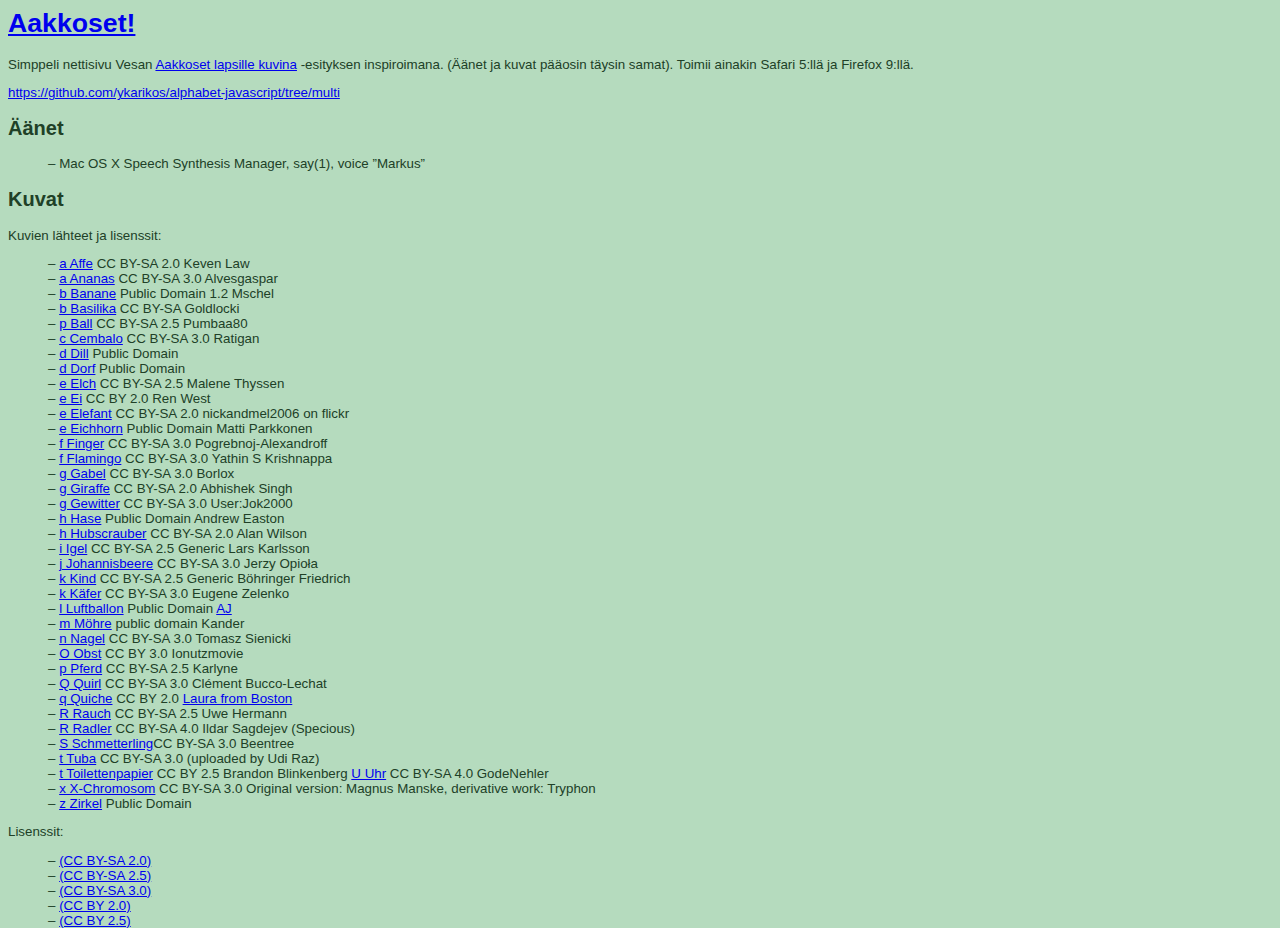
==== info.html @ 038ac38e "add one more to k" ====
<!DOCTYPE HTML PUBLIC "-//IETF//DTD HTML//EN">
<html>
<head>
  <title>Aakkoset!</title>
  <meta http-equiv="Content-Type" content="text/html; charset=UTF-8"/>
  <link rel="stylesheet" href="style.css" type="text/css"/>
  <script>
  (function(i,s,o,g,r,a,m){i['GoogleAnalyticsObject']=r;i[r]=i[r]||function(){
  (i[r].q=i[r].q||[]).push(arguments)},i[r].l=1*new Date();a=s.createElement(o),
  m=s.getElementsByTagName(o)[0];a.async=1;a.src=g;m.parentNode.insertBefore(a,m)
  })(window,document,'script','//www.google-analytics.com/analytics.js','ga');

  ga('create', 'UA-44260246-1', 'kapsi.fi');
  ga('send', 'pageview');
  </script>
</head>

<body id="info">
 <h1><a href="index.html">Aakkoset!</a></h1>
<p>Simppeli nettisivu Vesan <a href="http://www.slideshare.net/linjaaho/aakkoset-lapsille-kuvina">Aakkoset lapsille kuvina</a> 
-esityksen inspiroimana. (Äänet ja kuvat pääosin täysin samat). Toimii
ainakin Safari 5:llä ja Firefox 9:llä.</p>

<p><a href="https://github.com/ykarikos/alphabet-javascript/tree/multi">https://github.com/ykarikos/alphabet-javascript/tree/multi</a></p>

<h2>Äänet</h2>
<ul>
  <li>Mac OS X Speech Synthesis Manager, say(1), voice ”Markus”
</ul>

<h2>Kuvat</h2>

<p>
Kuvien lähteet ja lisenssit:
</p>

<ul id="sources">
<li><a href="http://commons.wikimedia.org/wiki/File:Watching-waiting-hoping.jpg">a Affe</a> CC BY-SA 2.0 Keven Law
<li><a href="http://commons.wikimedia.org/wiki/File:Ananas~May_2008-1.jpg">a Ananas</a> CC BY-SA 3.0 Alvesgaspar
<li><a href="http://commons.wikimedia.org/wiki/File:Banana.png">b Banane</a> Public Domain 1.2 Mschel
<li><a href="http://commons.wikimedia.org/wiki/File:BasilikumGenovesergro%C3%9Fbl%C3%A4ttriger.jpg">b Basilika</a> CC BY-SA Goldlocki
<li><a href="http://commons.wikimedia.org/wiki/File:Soccer_ball.svg">p Ball</a> CC BY-SA 2.5 Pumbaa80
<li><a href="http://commons.wikimedia.org/wiki/File:Clavecin_flamand.png">c Cembalo</a> CC BY-SA 3.0 Ratigan
<li><a href="https://commons.wikimedia.org/wiki/File:Illustration_Anethum_graveolens0.jpg">d Dill</a> Public Domain
<li><a href="https://commons.wikimedia.org/wiki/File:Heudorf_bei_Messkirch_um_1575_Haufendorf.jpg">d Dorf</a> Public Domain
<li><a href="http://commons.wikimedia.org/wiki/File:Elgportraet_han_%28Alces_alces%29.jpg">e Elch</a> CC BY-SA 2.5 Malene Thyssen
<li><a href="http://commons.wikimedia.org/wiki/File:White_chicken_egg_square.jpg">e Ei</a> CC BY 2.0 Ren West
<li><a href="http://en.wikipedia.org/wiki/File:Elephant_near_ndutu.jpg">e Elefant</a>  CC BY-SA 2.0 nickandmel2006 on flickr
<li><a href="http://commons.wikimedia.org/wiki/File:MattiParkkonen_Orava.jpg">e Eichhorn</a> Public Domain Matti Parkkonen
<li><a href="https://commons.wikimedia.org/wiki/File:Index_finger_%3D_attention.JPG">f Finger</a> CC BY-SA 3.0 Pogrebnoj-Alexandroff
  <li><a href="https://commons.wikimedia.org/wiki/File:Phoenicopterus_roseus_%28Walvis_bay%29.jpg">f Flamingo</a> CC BY-SA 3.0 Yathin S Krishnappa
<li><a href="https://commons.wikimedia.org/wiki/File:Forks.png">g Gabel</a> CC BY-SA 3.0 Borlox
<li><a href="https://commons.wikimedia.org/wiki/File:Better_leave_the_road_for_humans_-_Flickr_-_askmeaks.jpg">g Giraffe</a> CC BY-SA 2.0 Abhishek Singh
<li><a href="http://upload.wikimedia.org/wikipedia/commons/7/73/LightningToronto.jpg">g Gewitter</a> CC BY-SA 3.0 User:Jok2000
<li><a href="http://commons.wikimedia.org/wiki/File:Mountain_Hare_Scotland.jpg">h Hase</a> Public Domain Andrew Easton
<li><a href="https://commons.wikimedia.org/wiki/File:Eurocopter_EC135T1_G-CHSU_%289498215958%29.jpg">h Hubscrauber</a> CC BY-SA 2.0 Alan Wilson
<li><a href="http://commons.wikimedia.org/wiki/File:Keqs_young_european_hedgehog1.jpg">i Igel</a> CC BY-SA 2.5 Generic Lars Karlsson
<li><a href="https://commons.wikimedia.org/wiki/File:Ribes_rubrum_a1.jpg">j Johannisbeere</a> CC BY-SA 3.0 Jerzy Opioła
<li><a href="http://commons.wikimedia.org/wiki/File:Bregenzerwaldtracht.JPG">k Kind</a> CC BY-SA 2.5 Generic Böhringer Friedrich
<li><a href="http://commons.wikimedia.org/wiki/File:Forficula_auricularia-Male-1.jpg">k Käfer</a> CC BY-SA 3.0 Eugene Zelenko
<li><a href="http://commons.wikimedia.org/wiki/File:Balloons-aj.svg">l Luftballon</a> Public Domain <a href="http://openclipart.org/media/people/AJ">AJ</a>
<li><a href="https://commons.wikimedia.org/wiki/File:Carrots.JPG">m Möhre</a> public domain Kander
<li><a href="https://commons.wikimedia.org/wiki/File:2_S%C3%98M_EXP_223.JPG">n Nagel</a> CC BY-SA 3.0 Tomasz Sienicki
<li><a href="https://en.wikipedia.org/wiki/File:Culinary_fruits_front_view.jpg">O Obst</a> CC BY 3.0 Ionutzmovie
<li><a href="https://en.wikipedia.org/wiki/File:Avenger_-_Westphalian_horse.jpg">p Pferd</a> CC BY-SA 2.5 Karlyne
<li><a href="https://commons.wikimedia.org/wiki/File:Fouet_de_cuisine.jpg">Q Quirl</a> CC BY-SA 3.0 Clément Bucco-Lechat
<li><a href="http://commons.wikimedia.org/wiki/File:Brunch_Quiche.jpg">q Quiche</a>  CC BY 2.0 <a href="http://www.flickr.com/people/52461758@N00">Laura from Boston</a>
<li><a href="https://commons.wikimedia.org/wiki/File:Industry_smoke.jpg">R Rauch</a> CC BY-SA 2.5 Uwe Hermann
<li><a href="https://commons.wikimedia.org/wiki/File:2008-03-11_Bicyclist_in_Carrboro.jpg">R Radler</a> CC BY-SA 4.0 Ildar Sagdejev (Specious)
<li><a href="https://commons.wikimedia.org/wiki/File:Inachis_io_beentree_brok_2005.jpg">S Schmetterling</a>CC BY-SA 3.0 Beentree
<li><a href="http://commons.wikimedia.org/wiki/File:Tuba_25J_Conn_BBb.jpg">t Tuba</a> CC BY-SA 3.0 (uploaded by Udi Raz)
<li><a href="http://commons.wikimedia.org/wiki/File:Toiletpapier_%28Gobran111%29.jpg">t Toilettenpapier</a>  CC BY 2.5 Brandon Blinkenberg
<a href="https://commons.wikimedia.org/wiki/File:Nomos_Tangente_neomatik.jpg">U Uhr</a> CC BY-SA 4.0 GodeNehler
<li><a href="http://commons.wikimedia.org/wiki/File:Chromosome.svg">x X-Chromosom</a>  CC BY-SA 3.0 Original version: Magnus Manske, derivative work: Tryphon
<li><a href="http://commons.wikimedia.org/wiki/File:Circle_-_black_simple.svg">z Zirkel</a> Public Domain
</ul>

<p>Lisenssit:</p>
<ul>
  <li><a href="http://creativecommons.org/licenses/by-sa/2.0/">(CC BY-SA 2.0)</a>
  <li><a href="http://creativecommons.org/licenses/by-sa/2.5/"> (CC BY-SA 2.5)</a>
  <li><a href="http://creativecommons.org/licenses/by-sa/3.0/"> (CC BY-SA 3.0)</a>
  <li><a href="http://creativecommons.org/licenses/by/2.0/"> (CC BY 2.0)</a>
  <li><a href="http://creativecommons.org/licenses/by/2.5/"> (CC BY 2.5)</a>
</ul>
</body>
</html>
---- style.css ----
body {
	background-color:  #B5DBBE;
	color:	#204027;
	font-family: verdana, arial, tahoma, sans-serif;
	font-size: 10pt;
	text-align:center;
	height: 500;
}

#info {
	text-align: left;
}

#key_label {
	font-size: 60pt;
}

#image {
	height: 100%;
	width: auto;
}

#fb-like {
	display:block;

	position:absolute;
	bottom:10px;
	left:10px;
	text-align: left;
}

#info_link {
	display:block;

	position:absolute;
	bottom:0;
	right:0;
	font-size: 12pt;
    
	text-align: right;
	margin:10px;
	color:#3040b0;
}

ul li {
  list-style-type: none;
}

ul li:before {
	content: "– ";
}
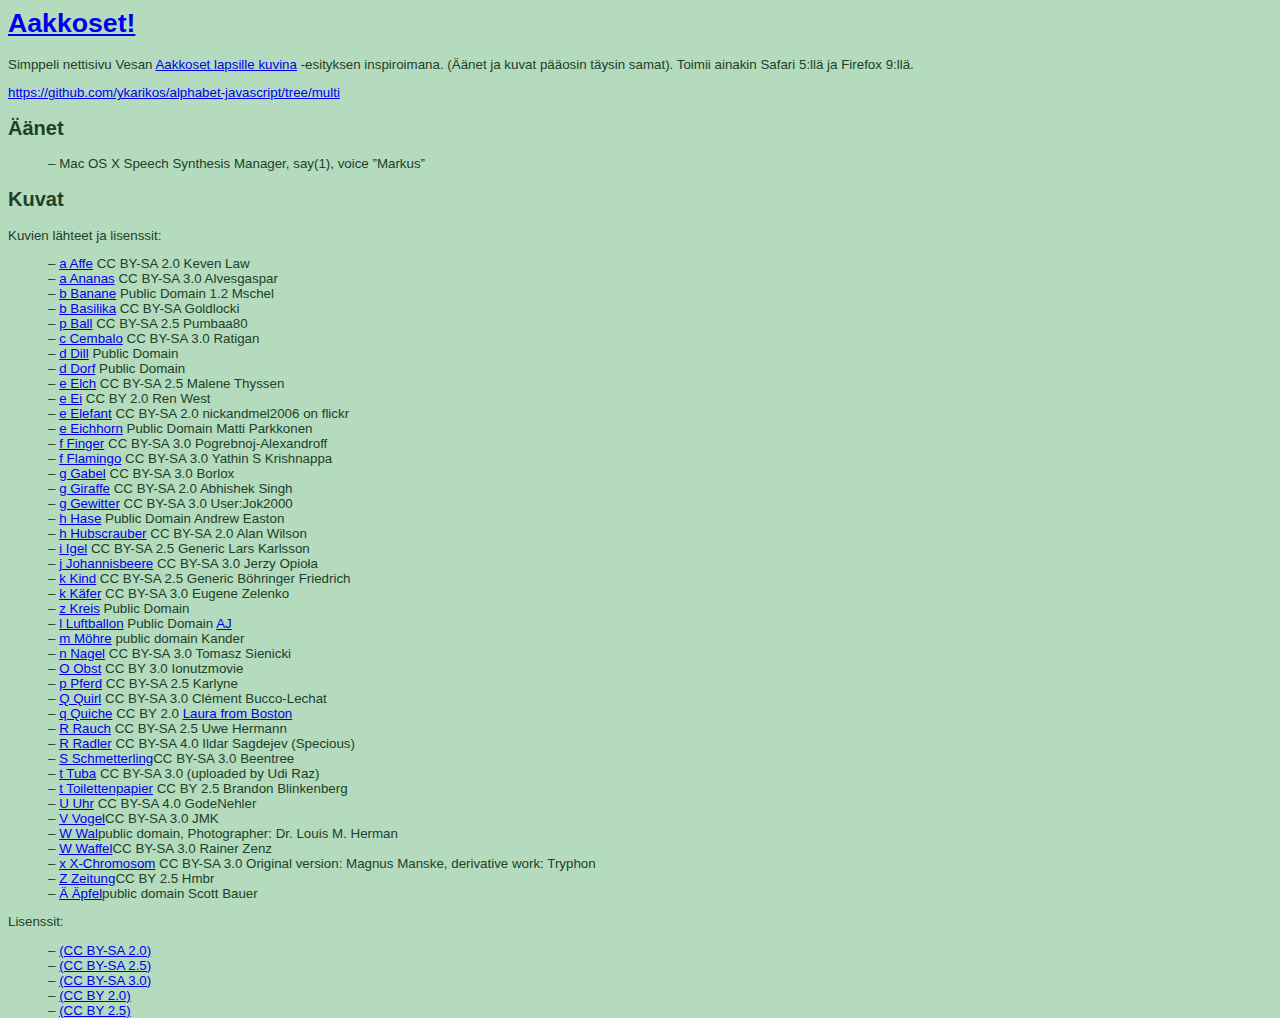
==== commit c1808c8f: "[vwxä" ====
--- a/info.html
+++ b/info.html
@@ -58,6 +58,7 @@
 <li><a href="https://commons.wikimedia.org/wiki/File:Ribes_rubrum_a1.jpg">j Johannisbeere</a> CC BY-SA 3.0 Jerzy Opioła
 <li><a href="http://commons.wikimedia.org/wiki/File:Bregenzerwaldtracht.JPG">k Kind</a> CC BY-SA 2.5 Generic Böhringer Friedrich
 <li><a href="http://commons.wikimedia.org/wiki/File:Forficula_auricularia-Male-1.jpg">k Käfer</a> CC BY-SA 3.0 Eugene Zelenko
+<li><a href="http://commons.wikimedia.org/wiki/File:Circle_-_black_simple.svg">z Kreis</a> Public Domain
 <li><a href="http://commons.wikimedia.org/wiki/File:Balloons-aj.svg">l Luftballon</a> Public Domain <a href="http://openclipart.org/media/people/AJ">AJ</a>
 <li><a href="https://commons.wikimedia.org/wiki/File:Carrots.JPG">m Möhre</a> public domain Kander
 <li><a href="https://commons.wikimedia.org/wiki/File:2_S%C3%98M_EXP_223.JPG">n Nagel</a> CC BY-SA 3.0 Tomasz Sienicki
@@ -70,9 +71,13 @@
 <li><a href="https://commons.wikimedia.org/wiki/File:Inachis_io_beentree_brok_2005.jpg">S Schmetterling</a>CC BY-SA 3.0 Beentree
 <li><a href="http://commons.wikimedia.org/wiki/File:Tuba_25J_Conn_BBb.jpg">t Tuba</a> CC BY-SA 3.0 (uploaded by Udi Raz)
 <li><a href="http://commons.wikimedia.org/wiki/File:Toiletpapier_%28Gobran111%29.jpg">t Toilettenpapier</a>  CC BY 2.5 Brandon Blinkenberg
-<a href="https://commons.wikimedia.org/wiki/File:Nomos_Tangente_neomatik.jpg">U Uhr</a> CC BY-SA 4.0 GodeNehler
+<Li><a href="https://commons.wikimedia.org/wiki/File:Nomos_Tangente_neomatik.jpg">U Uhr</a> CC BY-SA 4.0 GodeNehler
+<li><a href="https://commons.wikimedia.org/wiki/File:Cossypha_caffra,_Pretoria,_b.jpg">V Vogel</a>CC BY-SA 3.0 JMK
+<li><a href="https://commons.wikimedia.org/wiki/File:Sanc0602.jpg">W Wal</a>public domain, Photographer: Dr. Louis M. Herman
+<li><a href="https://commons.wikimedia.org/wiki/File:Waffel.jpg">W Waffel</a>CC BY-SA 3.0 Rainer Zenz
 <li><a href="http://commons.wikimedia.org/wiki/File:Chromosome.svg">x X-Chromosom</a>  CC BY-SA 3.0 Original version: Magnus Manske, derivative work: Tryphon
-<li><a href="http://commons.wikimedia.org/wiki/File:Circle_-_black_simple.svg">z Zirkel</a> Public Domain
+<li><a href="https://en.wikipedia.org/wiki/File:Newspapers.jpg">Z Zeitung</a>CC BY 2.5 Hmbr
+<li><a href="https://commons.wikimedia.org/wiki/File:Apples.jpg">Ä Äpfel</a>public domain  Scott Bauer
 </ul>
 
 <p>Lisenssit:</p>
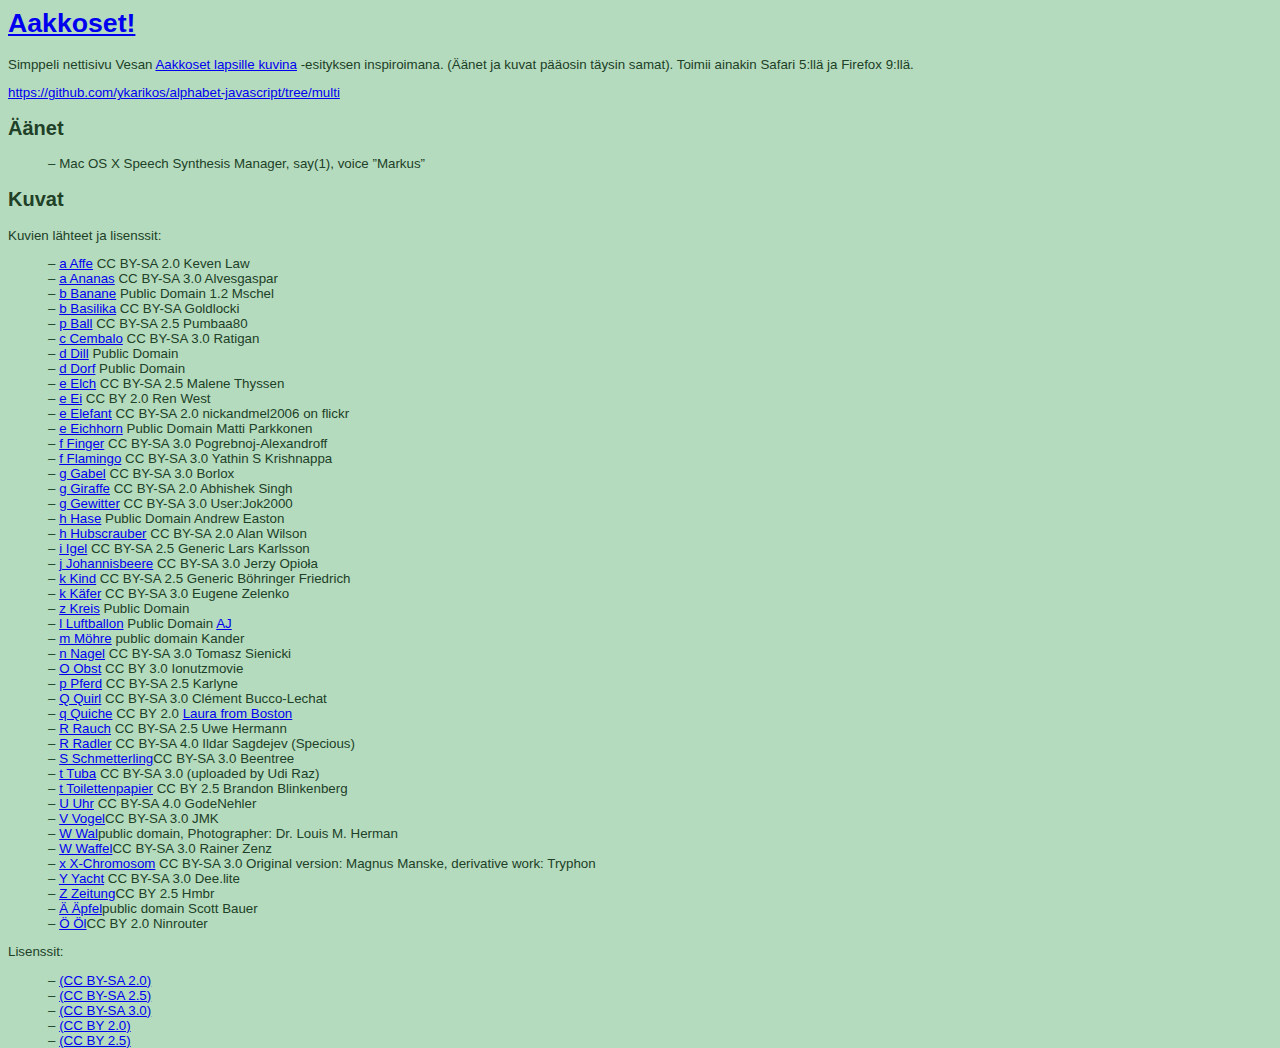
==== commit 56fdc355: "add o & y" ====
--- a/info.html
+++ b/info.html
@@ -76,8 +76,10 @@
 <li><a href="https://commons.wikimedia.org/wiki/File:Sanc0602.jpg">W Wal</a>public domain, Photographer: Dr. Louis M. Herman
 <li><a href="https://commons.wikimedia.org/wiki/File:Waffel.jpg">W Waffel</a>CC BY-SA 3.0 Rainer Zenz
 <li><a href="http://commons.wikimedia.org/wiki/File:Chromosome.svg">x X-Chromosom</a>  CC BY-SA 3.0 Original version: Magnus Manske, derivative work: Tryphon
+<li><a href="https://commons.wikimedia.org/wiki/File:Motor_yacht_Gypsy_Girl_III.jpg">Y Yacht</a> CC BY-SA 3.0 Dee.lite
 <li><a href="https://en.wikipedia.org/wiki/File:Newspapers.jpg">Z Zeitung</a>CC BY 2.5 Hmbr
 <li><a href="https://commons.wikimedia.org/wiki/File:Apples.jpg">Ä Äpfel</a>public domain  Scott Bauer
+<li><a href="https://commons.wikimedia.org/wiki/File:Aceite_de_oliva_ed.jpg">Ö Öl</a>CC BY 2.0 Ninrouter
 </ul>
 
 <p>Lisenssit:</p>
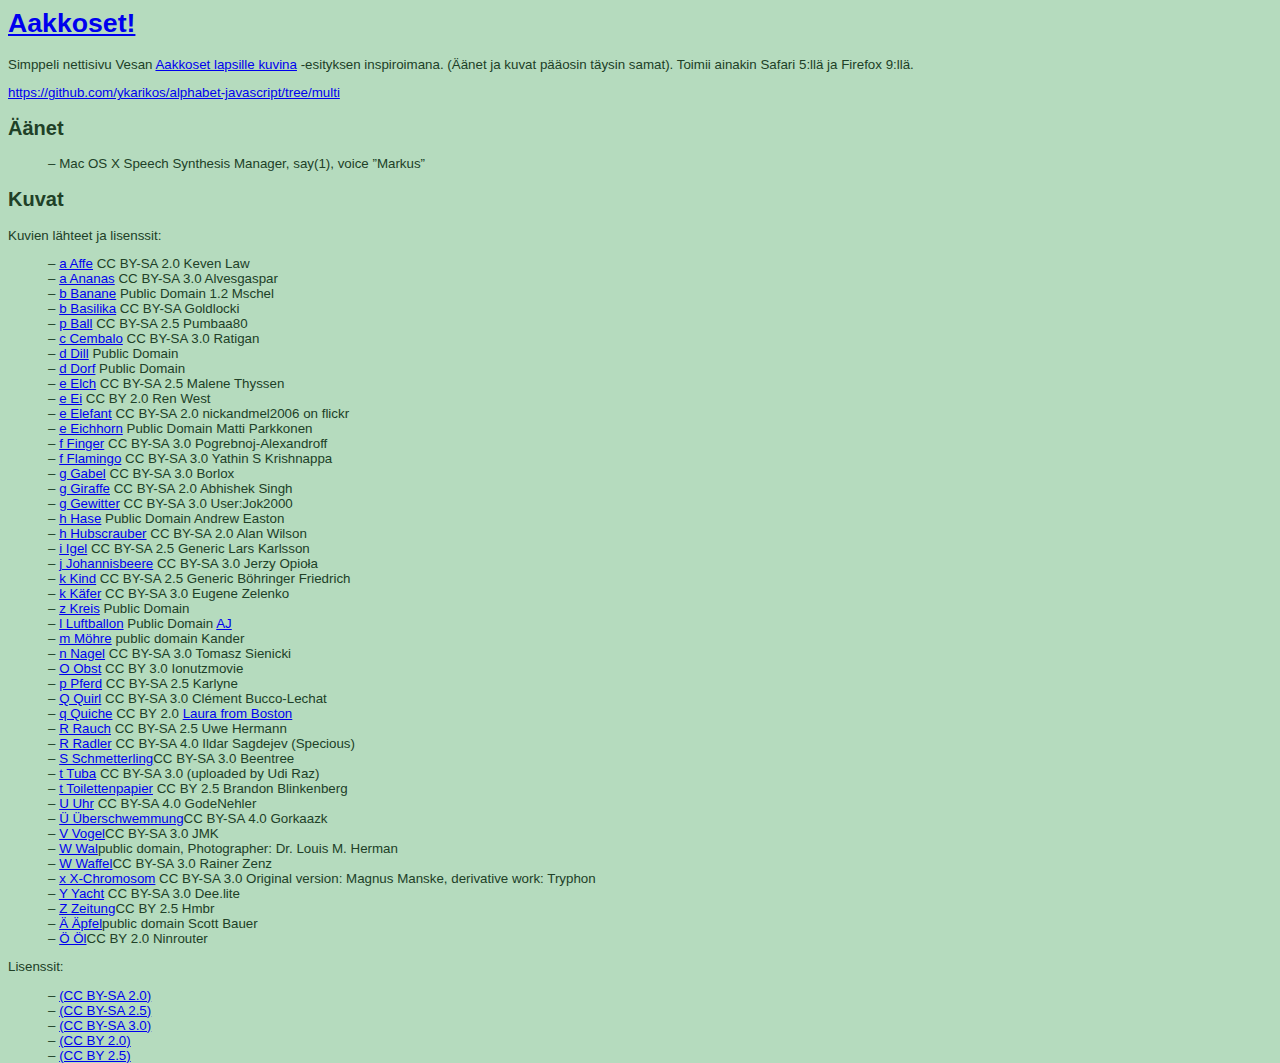
==== commit d457597e: "add ü" ====
--- a/info.html
+++ b/info.html
@@ -72,6 +72,7 @@
 <li><a href="http://commons.wikimedia.org/wiki/File:Tuba_25J_Conn_BBb.jpg">t Tuba</a> CC BY-SA 3.0 (uploaded by Udi Raz)
 <li><a href="http://commons.wikimedia.org/wiki/File:Toiletpapier_%28Gobran111%29.jpg">t Toilettenpapier</a>  CC BY 2.5 Brandon Blinkenberg
 <Li><a href="https://commons.wikimedia.org/wiki/File:Nomos_Tangente_neomatik.jpg">U Uhr</a> CC BY-SA 4.0 GodeNehler
+<li><a href="https://commons.wikimedia.org/wiki/File:Getxoko_uholdeak_2008_Makaleta_Etorbidea_txirrindulariak.jpg">Ü Überschwemmung</a>CC BY-SA 4.0 Gorkaazk
 <li><a href="https://commons.wikimedia.org/wiki/File:Cossypha_caffra,_Pretoria,_b.jpg">V Vogel</a>CC BY-SA 3.0 JMK
 <li><a href="https://commons.wikimedia.org/wiki/File:Sanc0602.jpg">W Wal</a>public domain, Photographer: Dr. Louis M. Herman
 <li><a href="https://commons.wikimedia.org/wiki/File:Waffel.jpg">W Waffel</a>CC BY-SA 3.0 Rainer Zenz
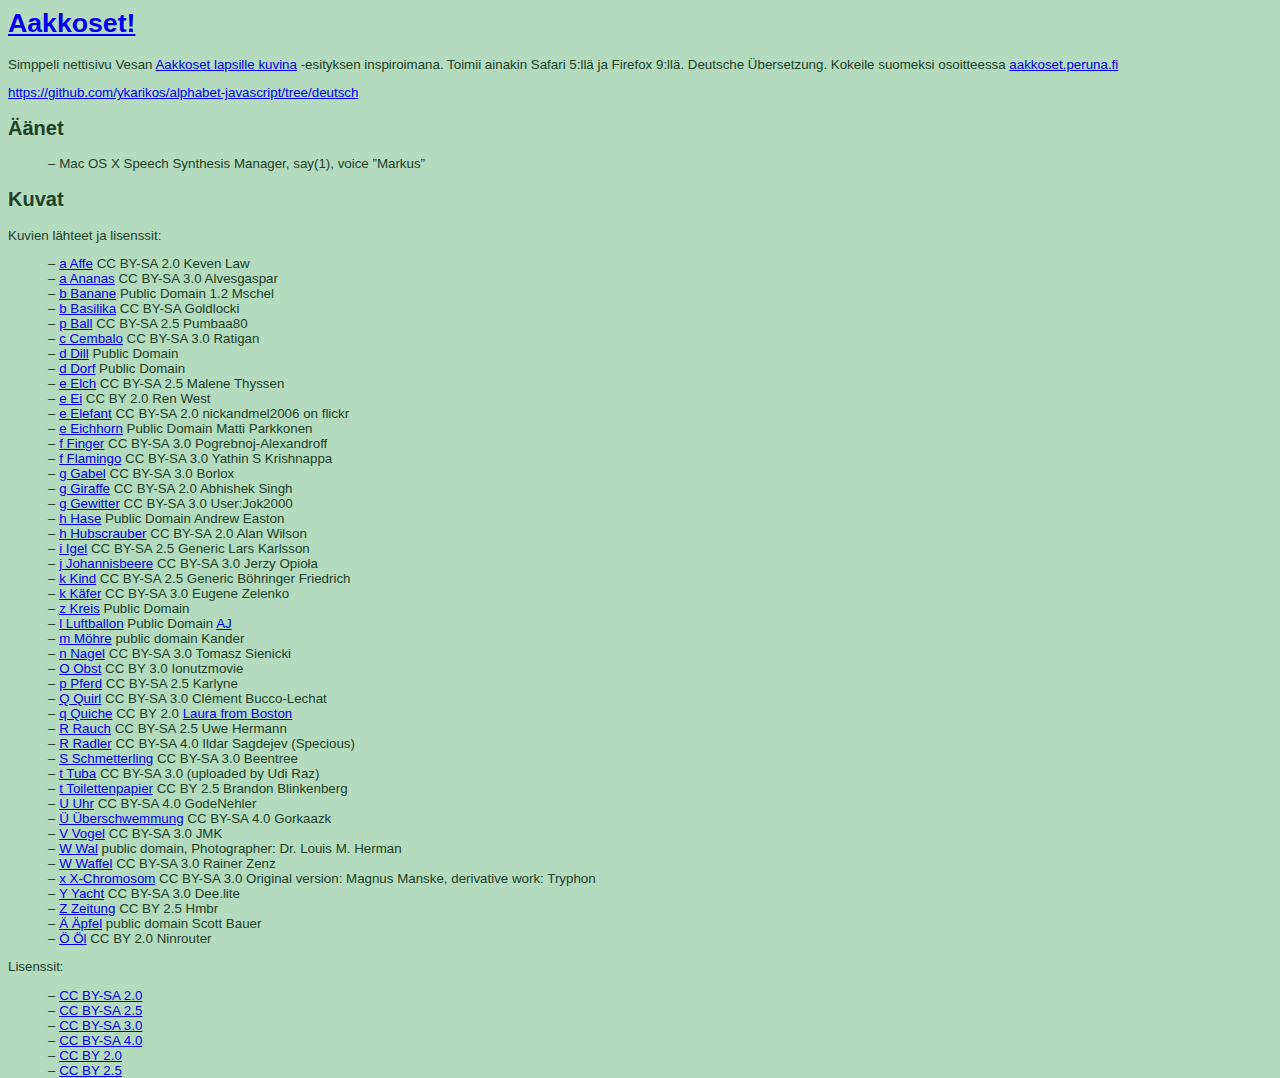
==== commit 25ad9592: "cleanup" ====
--- a/info.html
+++ b/info.html
@@ -18,10 +18,10 @@
 <body id="info">
  <h1><a href="index.html">Aakkoset!</a></h1>
 <p>Simppeli nettisivu Vesan <a href="http://www.slideshare.net/linjaaho/aakkoset-lapsille-kuvina">Aakkoset lapsille kuvina</a> 
--esityksen inspiroimana. (Äänet ja kuvat pääosin täysin samat). Toimii
-ainakin Safari 5:llä ja Firefox 9:llä.</p>
+-esityksen inspiroimana. Toimii
+ainakin Safari 5:llä ja Firefox 9:llä. Deutsche Übersetzung. Kokeile suomeksi osoitteessa <a href="http://aakkoset.peruna.fi">aakkoset.peruna.fi</a></p>
 
-<p><a href="https://github.com/ykarikos/alphabet-javascript/tree/multi">https://github.com/ykarikos/alphabet-javascript/tree/multi</a></p>
+<p><a href="https://github.com/ykarikos/alphabet-javascript/tree/deutsch">https://github.com/ykarikos/alphabet-javascript/tree/deutsch</a></p>
 
 <h2>Äänet</h2>
 <ul>
@@ -68,28 +68,29 @@
 <li><a href="http://commons.wikimedia.org/wiki/File:Brunch_Quiche.jpg">q Quiche</a>  CC BY 2.0 <a href="http://www.flickr.com/people/52461758@N00">Laura from Boston</a>
 <li><a href="https://commons.wikimedia.org/wiki/File:Industry_smoke.jpg">R Rauch</a> CC BY-SA 2.5 Uwe Hermann
 <li><a href="https://commons.wikimedia.org/wiki/File:2008-03-11_Bicyclist_in_Carrboro.jpg">R Radler</a> CC BY-SA 4.0 Ildar Sagdejev (Specious)
-<li><a href="https://commons.wikimedia.org/wiki/File:Inachis_io_beentree_brok_2005.jpg">S Schmetterling</a>CC BY-SA 3.0 Beentree
+<li><a href="https://commons.wikimedia.org/wiki/File:Inachis_io_beentree_brok_2005.jpg">S Schmetterling</a> CC BY-SA 3.0 Beentree
 <li><a href="http://commons.wikimedia.org/wiki/File:Tuba_25J_Conn_BBb.jpg">t Tuba</a> CC BY-SA 3.0 (uploaded by Udi Raz)
 <li><a href="http://commons.wikimedia.org/wiki/File:Toiletpapier_%28Gobran111%29.jpg">t Toilettenpapier</a>  CC BY 2.5 Brandon Blinkenberg
 <Li><a href="https://commons.wikimedia.org/wiki/File:Nomos_Tangente_neomatik.jpg">U Uhr</a> CC BY-SA 4.0 GodeNehler
-<li><a href="https://commons.wikimedia.org/wiki/File:Getxoko_uholdeak_2008_Makaleta_Etorbidea_txirrindulariak.jpg">Ü Überschwemmung</a>CC BY-SA 4.0 Gorkaazk
-<li><a href="https://commons.wikimedia.org/wiki/File:Cossypha_caffra,_Pretoria,_b.jpg">V Vogel</a>CC BY-SA 3.0 JMK
-<li><a href="https://commons.wikimedia.org/wiki/File:Sanc0602.jpg">W Wal</a>public domain, Photographer: Dr. Louis M. Herman
-<li><a href="https://commons.wikimedia.org/wiki/File:Waffel.jpg">W Waffel</a>CC BY-SA 3.0 Rainer Zenz
+<li><a href="https://commons.wikimedia.org/wiki/File:Getxoko_uholdeak_2008_Makaleta_Etorbidea_txirrindulariak.jpg">Ü Überschwemmung</a> CC BY-SA 4.0 Gorkaazk
+<li><a href="https://commons.wikimedia.org/wiki/File:Cossypha_caffra,_Pretoria,_b.jpg">V Vogel</a> CC BY-SA 3.0 JMK
+<li><a href="https://commons.wikimedia.org/wiki/File:Sanc0602.jpg">W Wal</a> public domain, Photographer: Dr. Louis M. Herman
+<li><a href="https://commons.wikimedia.org/wiki/File:Waffel.jpg">W Waffel</a> CC BY-SA 3.0 Rainer Zenz
 <li><a href="http://commons.wikimedia.org/wiki/File:Chromosome.svg">x X-Chromosom</a>  CC BY-SA 3.0 Original version: Magnus Manske, derivative work: Tryphon
 <li><a href="https://commons.wikimedia.org/wiki/File:Motor_yacht_Gypsy_Girl_III.jpg">Y Yacht</a> CC BY-SA 3.0 Dee.lite
-<li><a href="https://en.wikipedia.org/wiki/File:Newspapers.jpg">Z Zeitung</a>CC BY 2.5 Hmbr
-<li><a href="https://commons.wikimedia.org/wiki/File:Apples.jpg">Ä Äpfel</a>public domain  Scott Bauer
-<li><a href="https://commons.wikimedia.org/wiki/File:Aceite_de_oliva_ed.jpg">Ö Öl</a>CC BY 2.0 Ninrouter
+<li><a href="https://en.wikipedia.org/wiki/File:Newspapers.jpg">Z Zeitung</a> CC BY 2.5 Hmbr
+<li><a href="https://commons.wikimedia.org/wiki/File:Apples.jpg">Ä Äpfel</a> public domain  Scott Bauer
+<li><a href="https://commons.wikimedia.org/wiki/File:Aceite_de_oliva_ed.jpg">Ö Öl</a> CC BY 2.0 Ninrouter
 </ul>
 
 <p>Lisenssit:</p>
 <ul>
-  <li><a href="http://creativecommons.org/licenses/by-sa/2.0/">(CC BY-SA 2.0)</a>
-  <li><a href="http://creativecommons.org/licenses/by-sa/2.5/"> (CC BY-SA 2.5)</a>
-  <li><a href="http://creativecommons.org/licenses/by-sa/3.0/"> (CC BY-SA 3.0)</a>
-  <li><a href="http://creativecommons.org/licenses/by/2.0/"> (CC BY 2.0)</a>
-  <li><a href="http://creativecommons.org/licenses/by/2.5/"> (CC BY 2.5)</a>
+  <li><a href="http://creativecommons.org/licenses/by-sa/2.0/">CC BY-SA 2.0</a>
+  <li><a href="http://creativecommons.org/licenses/by-sa/2.5/">CC BY-SA 2.5</a>
+  <li><a href="http://creativecommons.org/licenses/by-sa/3.0/">CC BY-SA 3.0</a>
+  <li><a href="https://creativecommons.org/licenses/by-sa/4.0/">CC BY-SA 4.0</a>
+  <li><a href="http://creativecommons.org/licenses/by/2.0/">CC BY 2.0</a>
+  <li><a href="http://creativecommons.org/licenses/by/2.5/">CC BY 2.5</a>
 </ul>
 </body>
 </html>
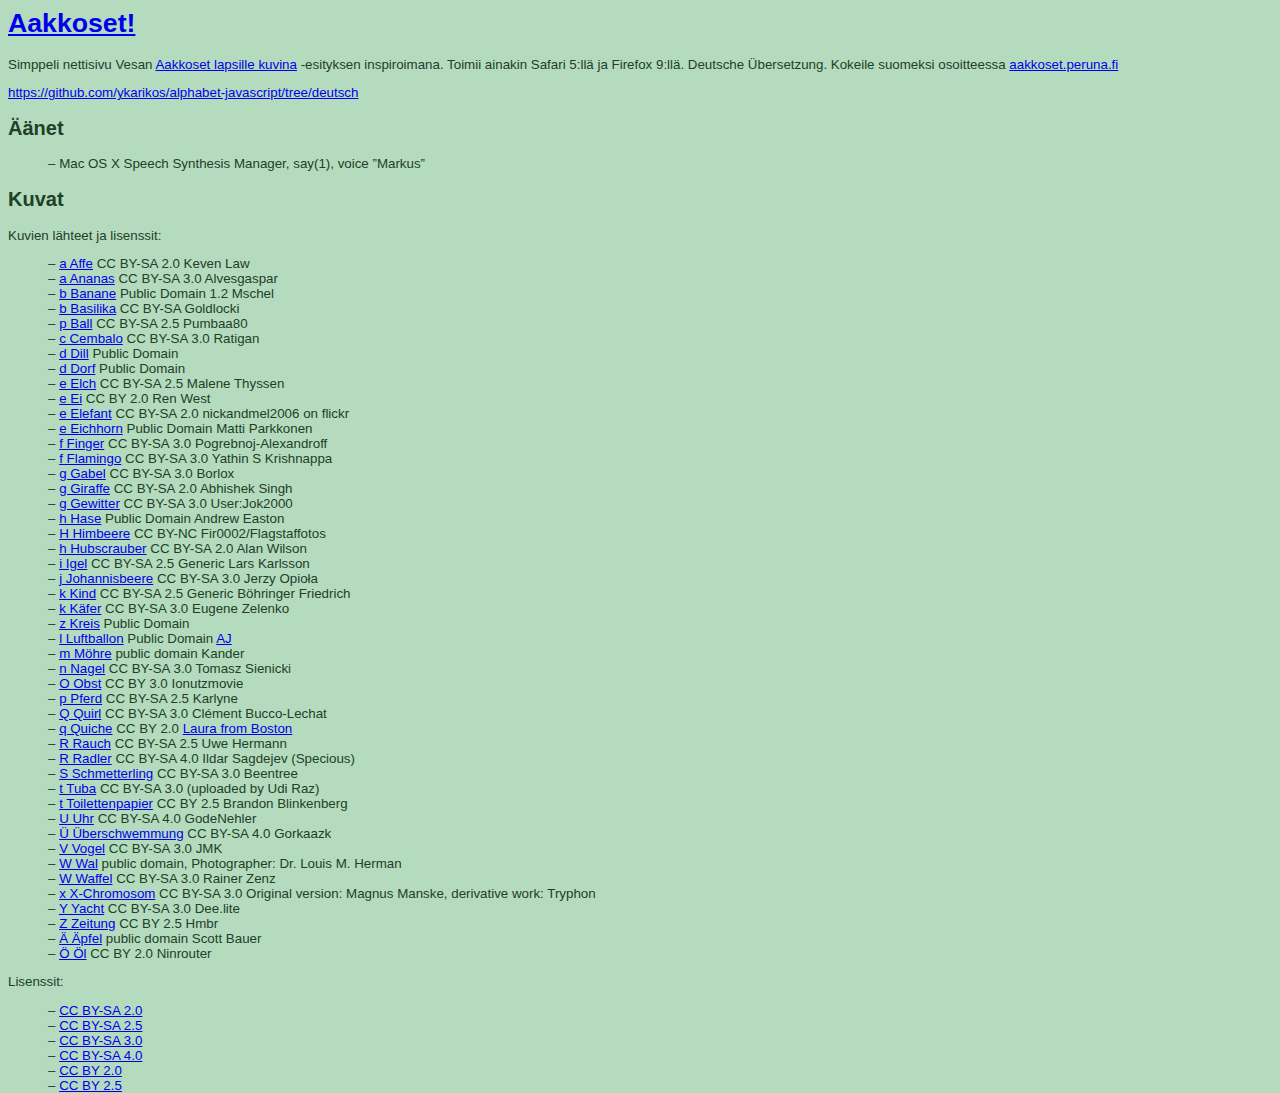
==== commit 03fab892: "add himbeere" ====
--- a/info.html
+++ b/info.html
@@ -53,6 +53,7 @@
 <li><a href="https://commons.wikimedia.org/wiki/File:Better_leave_the_road_for_humans_-_Flickr_-_askmeaks.jpg">g Giraffe</a> CC BY-SA 2.0 Abhishek Singh
 <li><a href="http://upload.wikimedia.org/wikipedia/commons/7/73/LightningToronto.jpg">g Gewitter</a> CC BY-SA 3.0 User:Jok2000
 <li><a href="http://commons.wikimedia.org/wiki/File:Mountain_Hare_Scotland.jpg">h Hase</a> Public Domain Andrew Easton
+<li><a href="https://commons.wikimedia.org/wiki/File:Raspberries05.jpg">H Himbeere</a> CC BY-NC Fir0002/Flagstaffotos
 <li><a href="https://commons.wikimedia.org/wiki/File:Eurocopter_EC135T1_G-CHSU_%289498215958%29.jpg">h Hubscrauber</a> CC BY-SA 2.0 Alan Wilson
 <li><a href="http://commons.wikimedia.org/wiki/File:Keqs_young_european_hedgehog1.jpg">i Igel</a> CC BY-SA 2.5 Generic Lars Karlsson
 <li><a href="https://commons.wikimedia.org/wiki/File:Ribes_rubrum_a1.jpg">j Johannisbeere</a> CC BY-SA 3.0 Jerzy Opioła
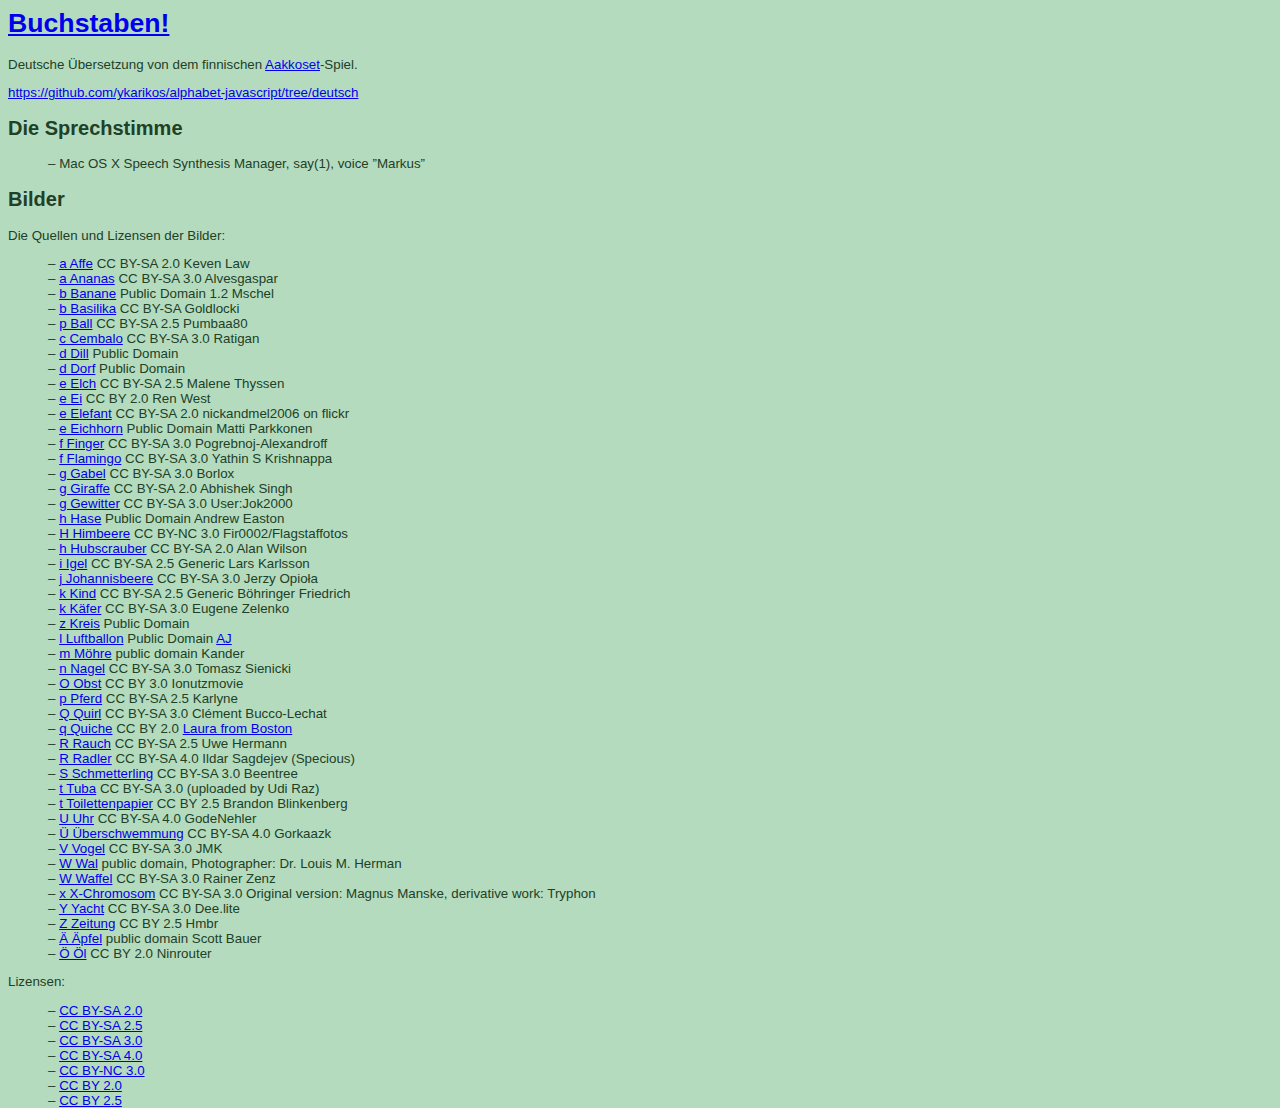
==== commit 7e4f1646: "clean up. translate info page" ====
--- a/info.html
+++ b/info.html
@@ -1,38 +1,25 @@
 <!DOCTYPE HTML PUBLIC "-//IETF//DTD HTML//EN">
 <html>
 <head>
-  <title>Aakkoset!</title>
+  <title>Buchstaben!</title>
   <meta http-equiv="Content-Type" content="text/html; charset=UTF-8"/>
   <link rel="stylesheet" href="style.css" type="text/css"/>
-  <script>
-  (function(i,s,o,g,r,a,m){i['GoogleAnalyticsObject']=r;i[r]=i[r]||function(){
-  (i[r].q=i[r].q||[]).push(arguments)},i[r].l=1*new Date();a=s.createElement(o),
-  m=s.getElementsByTagName(o)[0];a.async=1;a.src=g;m.parentNode.insertBefore(a,m)
-  })(window,document,'script','//www.google-analytics.com/analytics.js','ga');
-
-  ga('create', 'UA-44260246-1', 'kapsi.fi');
-  ga('send', 'pageview');
-  </script>
 </head>
 
 <body id="info">
- <h1><a href="index.html">Aakkoset!</a></h1>
-<p>Simppeli nettisivu Vesan <a href="http://www.slideshare.net/linjaaho/aakkoset-lapsille-kuvina">Aakkoset lapsille kuvina</a> 
--esityksen inspiroimana. Toimii
-ainakin Safari 5:llä ja Firefox 9:llä. Deutsche Übersetzung. Kokeile suomeksi osoitteessa <a href="http://aakkoset.peruna.fi">aakkoset.peruna.fi</a></p>
+ <h1><a href="index.html">Buchstaben!</a></h1>
+ <p>Deutsche Übersetzung von dem finnischen <a href="http://aakkoset.peruna.fi">Aakkoset</a>-Spiel.
 
 <p><a href="https://github.com/ykarikos/alphabet-javascript/tree/deutsch">https://github.com/ykarikos/alphabet-javascript/tree/deutsch</a></p>
 
-<h2>Äänet</h2>
+<h2>Die Sprechstimme</h2>
 <ul>
   <li>Mac OS X Speech Synthesis Manager, say(1), voice ”Markus”
 </ul>
 
-<h2>Kuvat</h2>
+<h2>Bilder</h2>
 
-<p>
-Kuvien lähteet ja lisenssit:
-</p>
+<p>Die Quellen und Lizensen der Bilder:</p>
 
 <ul id="sources">
 <li><a href="http://commons.wikimedia.org/wiki/File:Watching-waiting-hoping.jpg">a Affe</a> CC BY-SA 2.0 Keven Law
@@ -53,7 +40,7 @@
 <li><a href="https://commons.wikimedia.org/wiki/File:Better_leave_the_road_for_humans_-_Flickr_-_askmeaks.jpg">g Giraffe</a> CC BY-SA 2.0 Abhishek Singh
 <li><a href="http://upload.wikimedia.org/wikipedia/commons/7/73/LightningToronto.jpg">g Gewitter</a> CC BY-SA 3.0 User:Jok2000
 <li><a href="http://commons.wikimedia.org/wiki/File:Mountain_Hare_Scotland.jpg">h Hase</a> Public Domain Andrew Easton
-<li><a href="https://commons.wikimedia.org/wiki/File:Raspberries05.jpg">H Himbeere</a> CC BY-NC Fir0002/Flagstaffotos
+<li><a href="https://commons.wikimedia.org/wiki/File:Raspberries05.jpg">H Himbeere</a> CC BY-NC 3.0 Fir0002/Flagstaffotos
 <li><a href="https://commons.wikimedia.org/wiki/File:Eurocopter_EC135T1_G-CHSU_%289498215958%29.jpg">h Hubscrauber</a> CC BY-SA 2.0 Alan Wilson
 <li><a href="http://commons.wikimedia.org/wiki/File:Keqs_young_european_hedgehog1.jpg">i Igel</a> CC BY-SA 2.5 Generic Lars Karlsson
 <li><a href="https://commons.wikimedia.org/wiki/File:Ribes_rubrum_a1.jpg">j Johannisbeere</a> CC BY-SA 3.0 Jerzy Opioła
@@ -84,12 +71,13 @@
 <li><a href="https://commons.wikimedia.org/wiki/File:Aceite_de_oliva_ed.jpg">Ö Öl</a> CC BY 2.0 Ninrouter
 </ul>
 
-<p>Lisenssit:</p>
+<p>Lizensen:</p>
 <ul>
   <li><a href="http://creativecommons.org/licenses/by-sa/2.0/">CC BY-SA 2.0</a>
   <li><a href="http://creativecommons.org/licenses/by-sa/2.5/">CC BY-SA 2.5</a>
   <li><a href="http://creativecommons.org/licenses/by-sa/3.0/">CC BY-SA 3.0</a>
   <li><a href="https://creativecommons.org/licenses/by-sa/4.0/">CC BY-SA 4.0</a>
+  <li><a href="https://creativecommons.org/licenses/by-nc/3.0/">CC BY-NC 3.0</a>
   <li><a href="http://creativecommons.org/licenses/by/2.0/">CC BY 2.0</a>
   <li><a href="http://creativecommons.org/licenses/by/2.5/">CC BY 2.5</a>
 </ul>
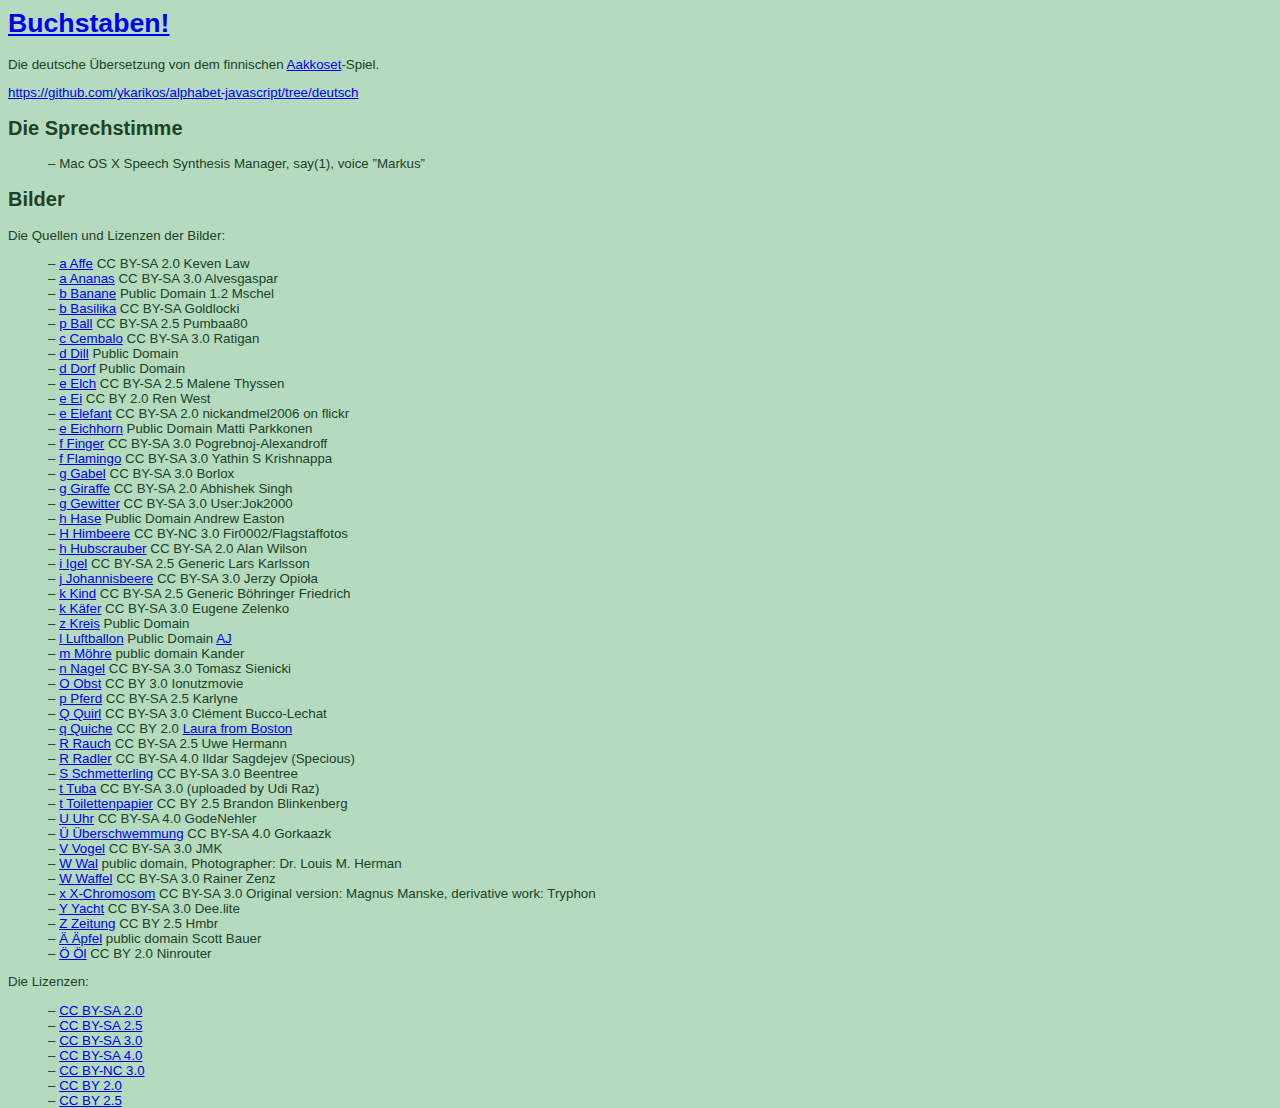
==== commit b99d6704: "minor fixes" ====
--- a/info.html
+++ b/info.html
@@ -8,7 +8,7 @@
 
 <body id="info">
  <h1><a href="index.html">Buchstaben!</a></h1>
- <p>Deutsche Übersetzung von dem finnischen <a href="http://aakkoset.peruna.fi">Aakkoset</a>-Spiel.
+ <p>Die deutsche Übersetzung von dem finnischen <a href="http://aakkoset.peruna.fi">Aakkoset</a>-Spiel.
 
 <p><a href="https://github.com/ykarikos/alphabet-javascript/tree/deutsch">https://github.com/ykarikos/alphabet-javascript/tree/deutsch</a></p>
 
@@ -19,7 +19,7 @@
 
 <h2>Bilder</h2>
 
-<p>Die Quellen und Lizensen der Bilder:</p>
+<p>Die Quellen und Lizenzen der Bilder:</p>
 
 <ul id="sources">
 <li><a href="http://commons.wikimedia.org/wiki/File:Watching-waiting-hoping.jpg">a Affe</a> CC BY-SA 2.0 Keven Law
@@ -71,7 +71,7 @@
 <li><a href="https://commons.wikimedia.org/wiki/File:Aceite_de_oliva_ed.jpg">Ö Öl</a> CC BY 2.0 Ninrouter
 </ul>
 
-<p>Lizensen:</p>
+<p>Die Lizenzen:</p>
 <ul>
   <li><a href="http://creativecommons.org/licenses/by-sa/2.0/">CC BY-SA 2.0</a>
   <li><a href="http://creativecommons.org/licenses/by-sa/2.5/">CC BY-SA 2.5</a>
